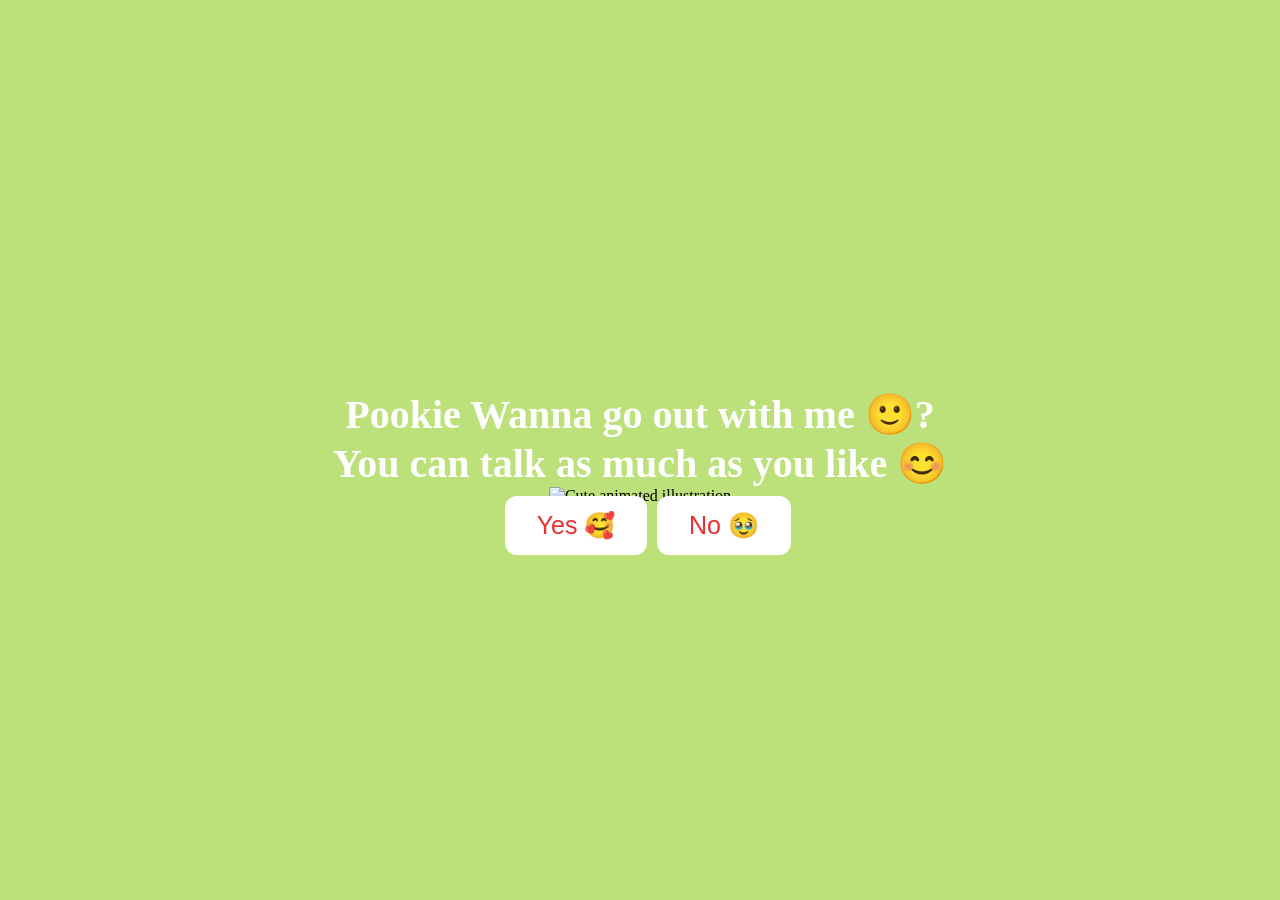
==== index.html @ 20946abf "Initial pookie site commit" ====
<!DOCTYPE html>
<html lang="en">
  <head>
    <link rel="stylesheet" href="./styles.css" />
  </head>
  <body>
    <div class="container">
      <div>
        <h1 class="header_text1">Pookie Wanna go out with me 🙂?</h1>
        <h1 class="header_text">You can talk as much as you like 😊</h1>
      </div>
      <div class="gif_container">
        <img
          src="https://media1.giphy.com/media/v1.Y2lkPTc5MGI3NjExcDdtZ2JiZDR0a3lvMWF4OG8yc3p6Ymdvd3g2d245amdveDhyYmx6eCZlcD12MV9pbnRlcm5hbF9naWZfYnlfaWQmY3Q9cw/cLS1cfxvGOPVpf9g3y/giphy.gif"
          alt="Cute animated illustration"
        />
      </div>
      <div class="buttons">
        <button class="btn" id="yesButton" onclick="nextPage()">
          Yes 🥰
        </button>
        <button
          class="btn"
          id="noButton"
          onmouseover="moveButton()"
          onclick="moveButton()"
        >
          No 🥹
        </button>
        <script>
          function nextPage() {
            window.location.href = "yes.html";
          }

          function moveButton() {
            var x =
              Math.random() *
                (window.innerWidth -
                  document.getElementById("noButton").offsetWidth) -
              85;
            var y =
              Math.random() *
                (window.innerHeight -
                  document.getElementById("noButton").offsetHeight) -
              48;
            document.getElementById("noButton").style.left = `${x}px`;
            document.getElementById("noButton").style.top = `${y}px`;
          }
        </script>
      </div>
    </div>
  </body>
</html>
---- styles.css ----
body {
  display: flex;
  justify-content: center;
  align-items: center;
  height: 90vh;
  background-color: rgb(189, 225, 122);
}

#noButton {
  position: absolute;
  margin-left: 150px;
  transition: 0.5s;
}

#yesButton {
  position: absolute;
  margin-right: 150px;
}

.header_text {
  font-family: "Nunito";
  font-size: 40px;
  font-weight: bold;
  color: rgb(255, 255, 255);
  text-align: center;
  margin-top: 2px;
  margin-bottom: 0;
}
.header_text1 {
  font-family: "Nunito";
  font-size: 40px;
  font-weight: bold;
  color: rgb(255, 255, 255);
  text-align: center;
  margin-top: 90px;
  margin-bottom: 0;
}
.buttons {
  display: flex;
  flex-direction: row;
  justify-content: center;
  align-items: center;
  margin-top: 20px;
  margin-left: 20px;
}

.btn {
  background-color: #ffffff;
  color: rgb(233, 48, 48);
  padding: 15px 32px;
  text-align: center;
  display: inline-block;
  font-size: 25px;
  margin: 4px 2px;
  cursor: pointer;
  border: none;
  border-radius: 12px;
  transition: background-color 0.3s ease;
}

.gif_container {
  display: flex;
  justify-content: center;
  align-items: center;
}

@media only screen and (max-width: 320px) and (max-height: 568px) {
  body {
    height: 100vh;
  }

  .header_text {
    font-size: 20px;
  }

  img {
    height: 60vh;
  }

  .btn {
    padding: 10px 18px;
    font-size: 12px;
  }
}

@media only screen and (max-width: 414px) and (max-height: 736px) {
  body {
    height: 90vh;
  }

  .header_text {
    font-size: 28px;
  }

  img {
    height: 100vh;
  }

  .btn {
    padding: 15px 25px;
    font-size: 25px;
  }
}
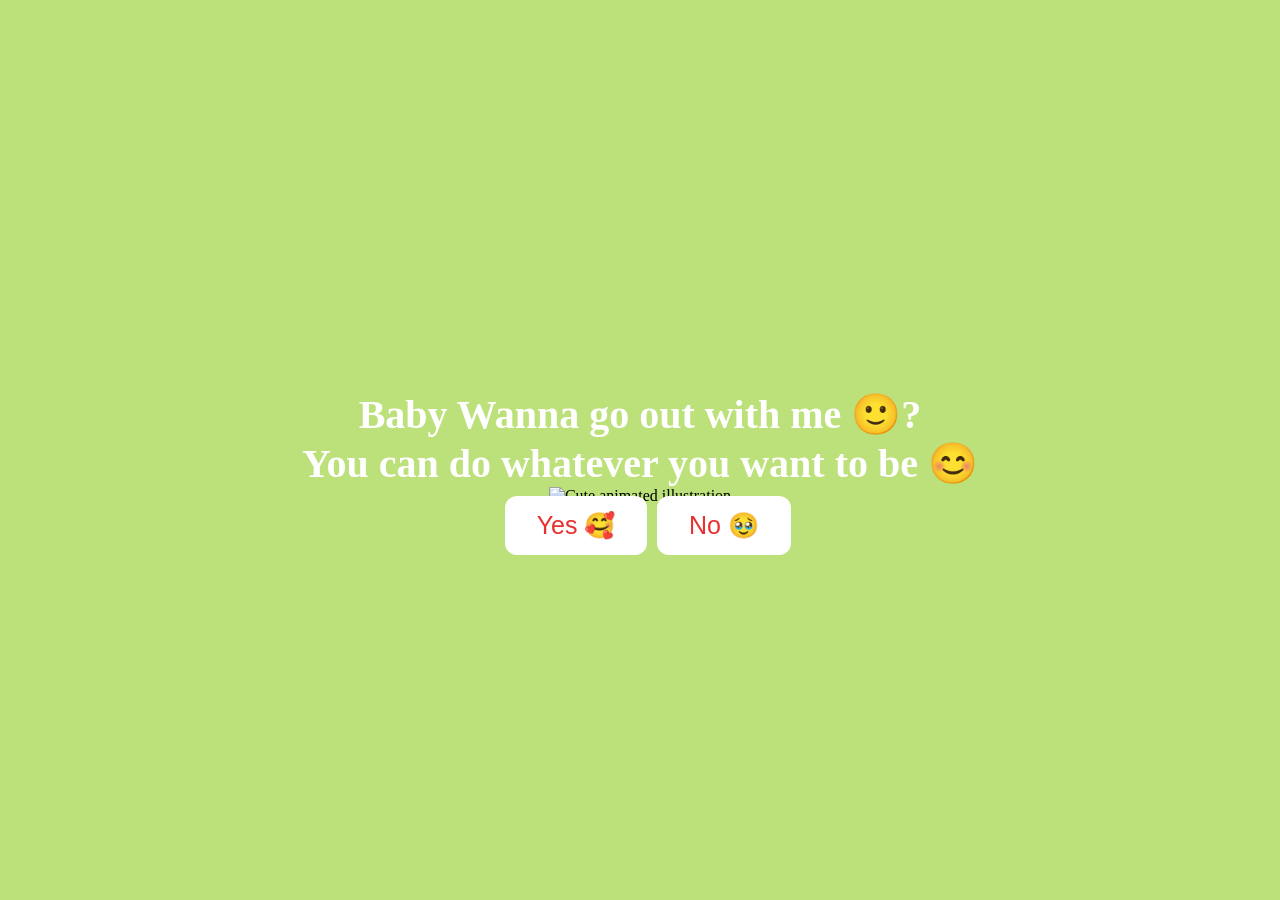
==== commit 3fdcc679: "Fixed a typo and changed the balloon size" ====
--- a/index.html
+++ b/index.html
@@ -6,8 +6,8 @@
   <body>
     <div class="container">
       <div>
-        <h1 class="header_text1">Pookie Wanna go out with me 🙂?</h1>
-        <h1 class="header_text">You can talk as much as you like 😊</h1>
+        <h1 class="header_text1">Baby Wanna go out with me 🙂?</h1>
+        <h1 class="header_text">You can do whatever you want to be 😊</h1>
       </div>
       <div class="gif_container">
         <img
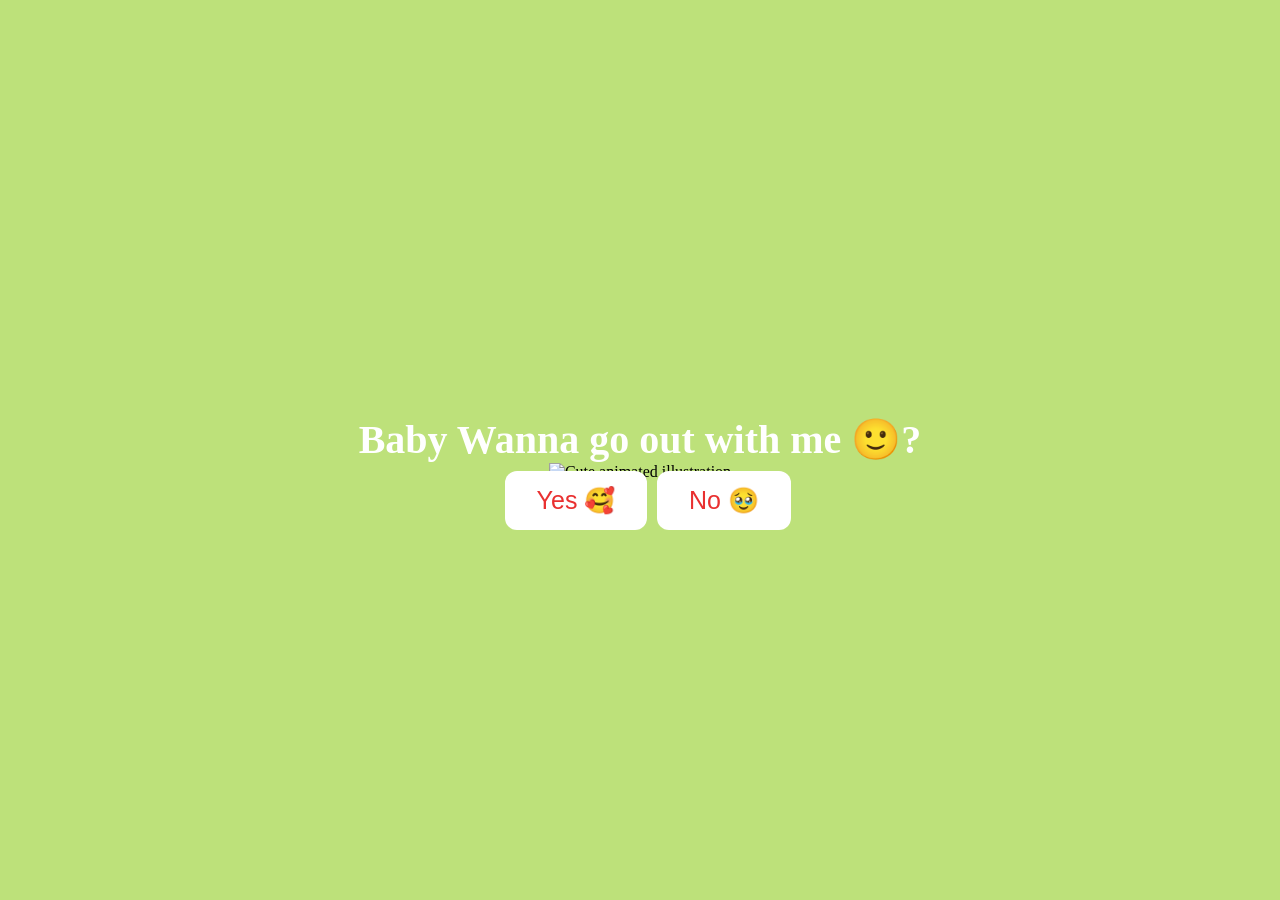
==== commit 72aae4a2: "Fixed a typo and changed the balloon size" ====
--- a/index.html
+++ b/index.html
@@ -7,7 +7,6 @@
     <div class="container">
       <div>
         <h1 class="header_text1">Baby Wanna go out with me 🙂?</h1>
-        <h1 class="header_text">You can do whatever you want to be 😊</h1>
       </div>
       <div class="gif_container">
         <img
